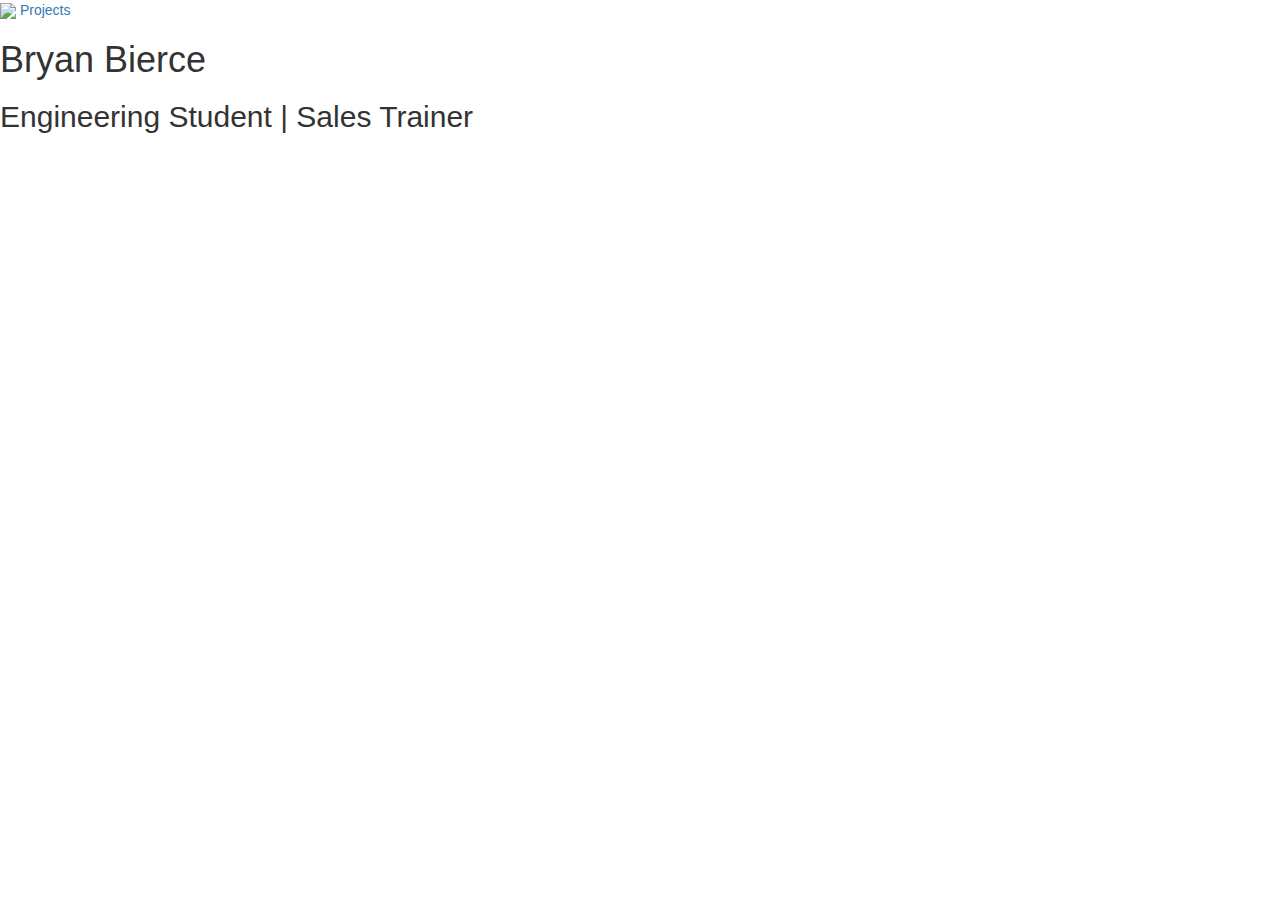
==== blog.html @ 0baaaa4f "Built html skeleton for blog and projects main pages" ====
<!DOCTYPE html>
  <head>
    <meta charset="utf-8">
    <meta http-equiv="X-UA-Compatible" content="IE=edge">
    <meta name="viewport" content="width=device-width, initial-scale=1">
      <!-- Latest compiled and minified Bootstrap CSS -->
    <link rel="stylesheet" href="https://maxcdn.bootstrapcdn.com/bootstrap/3.3.5/css/bootstrap.min.css">
    <link rel="stylesheet" href="https://maxcdn.bootstrapcdn.com/bootstrap/3.3.5/css/bootstrap-theme.min.css">
      <!-- My CSS -->
    <link rel="stylesheet" href="css/main.css">

  </head>
  <body class='blog'>
    <header class='header blog-header'>
      <nav class='blog-nav'>
        <a href='index.html' class='button button-nav'><img src='assets/me-profile-square-sm'></a>
        <a href='projects.html' class='button button-nav'>Projects</a>
      </nav>
      <article class='vertical'>
        <h1 class='header-name'>Bryan Bierce</h1>
        <h2 class='header-info'>Engineering Student | Sales Trainer</h2>
      </article>
    </header>
    <main class='blog-main'>
      <article class='blog-entry-preview'>
        <h1 class='blog-entry-title'></h1>
        <p class='blog-entry-summary'>

        </p>
      </article>
    </main>
  </body>
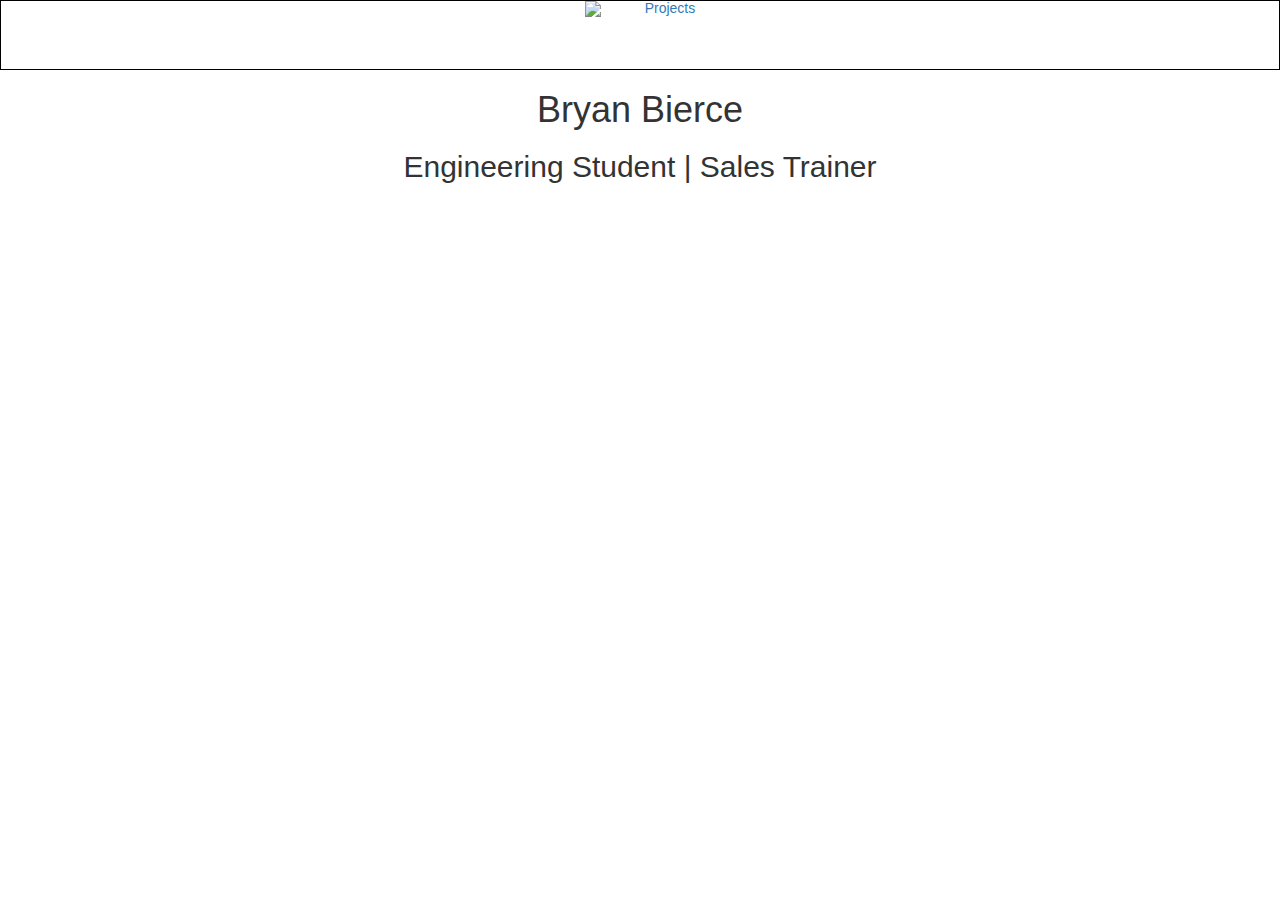
==== commit 488f61e7: "Got viewport height cascasding properly. Added/changed class tages to create more flexibility" ====
--- a/blog.html
+++ b/blog.html
@@ -3,6 +3,7 @@
     <meta charset="utf-8">
     <meta http-equiv="X-UA-Compatible" content="IE=edge">
     <meta name="viewport" content="width=device-width, initial-scale=1">
+    <title>Bryan Bierce's Blog</title>
       <!-- Latest compiled and minified Bootstrap CSS -->
     <link rel="stylesheet" href="https://maxcdn.bootstrapcdn.com/bootstrap/3.3.5/css/bootstrap.min.css">
     <link rel="stylesheet" href="https://maxcdn.bootstrapcdn.com/bootstrap/3.3.5/css/bootstrap-theme.min.css">
@@ -12,9 +13,9 @@
   </head>
   <body class='blog'>
     <header class='header blog-header'>
-      <nav class='blog-nav'>
-        <a href='index.html' class='button button-nav'><img src='assets/me-profile-square-sm'></a>
-        <a href='projects.html' class='button button-nav'>Projects</a>
+      <nav class='nav blog-nav'>
+        <a href='index.html' class='button button-nav-blog'><img src='assets/me-profile-square-sm'></a>
+        <a href='projects.html' class='button button-nav-blog'>Projects</a>
       </nav>
       <article class='vertical'>
         <h1 class='header-name'>Bryan Bierce</h1>
--- a/css/main.css
+++ b/css/main.css
@@ -0,0 +1,167 @@
+/*
+  Reset CSS
+*/
+html{
+  height: 100%;
+}
+article, aside, details, figcaption, figure, 
+footer, header, hgroup, menu, nav, section {
+  display: block;
+}
+body {
+  width: 100%;
+  height: 100%;
+  margin: 0;
+  line-height: 1;
+}
+ol, ul {
+  list-style: none;
+}
+blockquote, q {
+  quotes: none;
+}
+blockquote:before, blockquote:after,
+q:before, q:after {
+  content: '';
+  content: none;
+}
+table {
+  border-collapse: collapse;
+  border-spacing: 0;
+}
+
+/*
+  My CSS
+*/
+a{
+  text-decoration: none;
+}
+.header{
+  width: 100%;
+  text-align: center;
+}
+.home-header{
+  height: 100%;
+  background-color: red;
+}
+.nav:before,
+.nav:after{
+  content: "";
+  display: table;
+}
+.nav:after{
+  clear: both;
+}
+.nav{
+  display: block;
+  width: 100%;
+  height: 70px;
+  border: 1px solid black;
+  *zoom: 1;
+}
+.button{
+  padding: 5px;
+  margin: 15px;
+}
+.button-nav{
+  float: right;
+  border: 1px solid orange;
+  color: orange;
+  font-size: 14px;
+  font-weight: 600;
+}
+.button-nav:hover{
+  background-color: orange;
+  color: #FFF;
+}
+.vertical{
+    vertical-align: middle;
+}
+.header-name{
+}
+.header-info{
+}
+/*
+@media only screen and (max-width: 500px){
+  .home-header{
+    height: 40%;
+    min-height: 240px;
+  }
+}
+
+
+@media only screen and (max-width: 900px){ 
+  .home-header{
+    height: 60%;
+  }
+}
+
+@media only screen and (min-width: 901px){
+  .home-header{
+    height: 100%;
+  }
+}
+*/
+
+  /*
+    Navigation
+  */
+
+
+/*
+  Home
+*/
+  /*
+    Home-About
+  */
+
+
+
+
+  /*
+    Home-Contact
+  */
+
+
+
+
+/*
+
+End Home
+
+*/
+
+
+/*
+  Blog
+*/
+  /*
+    Blog-Main
+  */
+
+
+
+
+
+  /*
+    Blog-Article
+  */
+
+
+
+
+/*
+
+End Blog
+
+*/
+
+
+/*
+  Projects
+*/
+
+
+
+
+
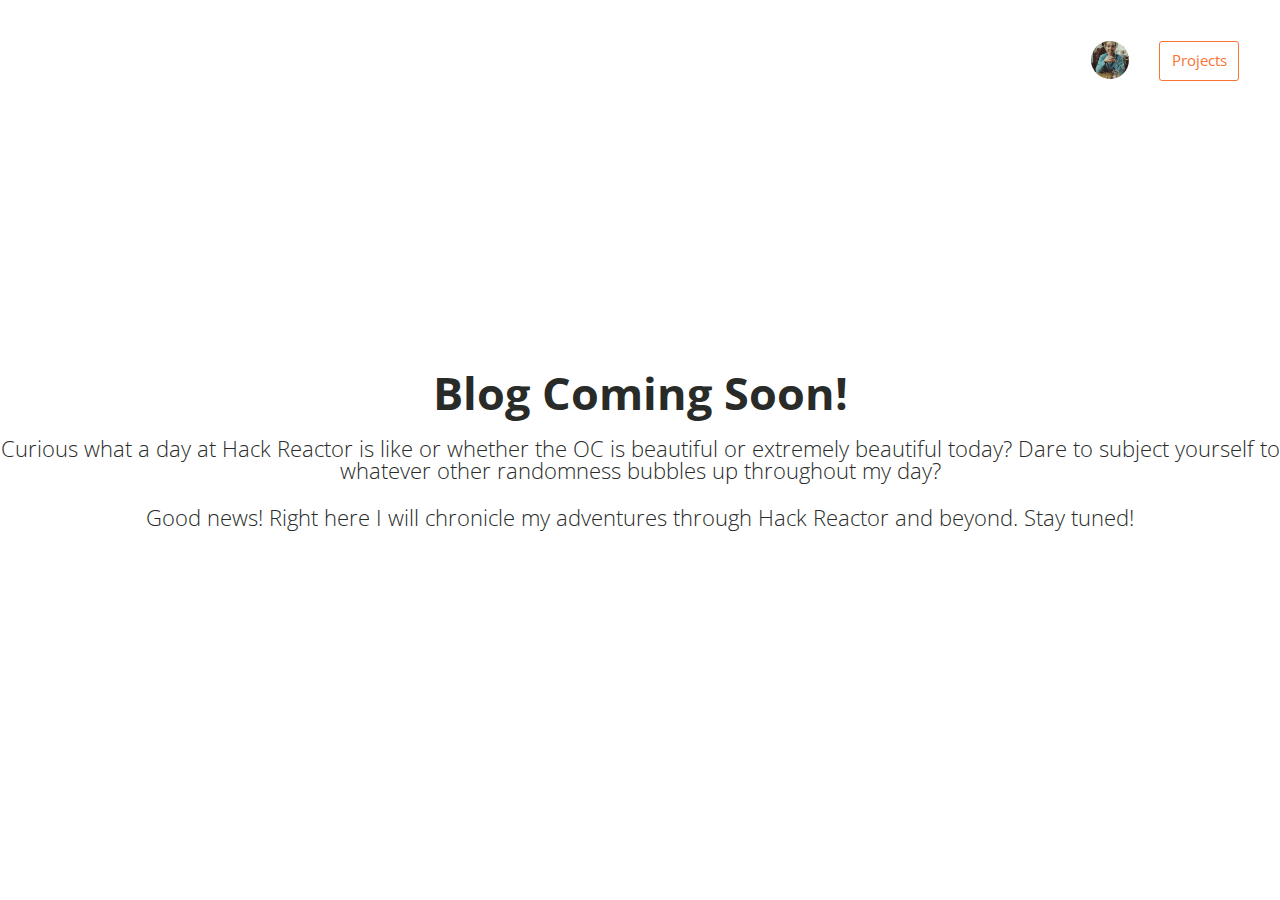
==== commit 14f29886: "Finished basic design/styles on home page. Put filler content on Blog and Projects with basic styles" ====
--- a/blog.html
+++ b/blog.html
@@ -4,9 +4,11 @@
     <meta http-equiv="X-UA-Compatible" content="IE=edge">
     <meta name="viewport" content="width=device-width, initial-scale=1">
     <title>Bryan Bierce's Blog</title>
-      <!-- Latest compiled and minified Bootstrap CSS -->
-    <link rel="stylesheet" href="https://maxcdn.bootstrapcdn.com/bootstrap/3.3.5/css/bootstrap.min.css">
-    <link rel="stylesheet" href="https://maxcdn.bootstrapcdn.com/bootstrap/3.3.5/css/bootstrap-theme.min.css">
+      <!-- Fonts -->
+    <link href='https://fonts.googleapis.com/css?family=Open+Sans:400,400italic,600,600italic,700,700italic,800,800italic,300,300italic&subset=latin,latin-ext' rel='stylesheet' type='text/css'>
+      <!-- Preloaded Scripts -->
+    <script src="https://ajax.googleapis.com/ajax/libs/jquery/1.11.3/jquery.min.js"></script>
+    <script src='js/preload.js'></script>
       <!-- My CSS -->
     <link rel="stylesheet" href="css/main.css">
 
@@ -14,12 +16,18 @@
   <body class='blog'>
     <header class='header blog-header'>
       <nav class='nav blog-nav'>
-        <a href='index.html' class='button button-nav-blog'><img src='assets/me-profile-square-sm'></a>
-        <a href='projects.html' class='button button-nav-blog'>Projects</a>
+        <a href='projects.html' class='button button-nav button-nav-blog button-nav-text'>Projects</a>
+        <a href='index.html' class='button button-nav button-nav-blog button-nav-pic'><img class='nav-pic' src='assets/blue_bottle_square.jpg'></a>
       </nav>
-      <article class='vertical'>
-        <h1 class='header-name'>Bryan Bierce</h1>
-        <h2 class='header-info'>Engineering Student | Sales Trainer</h2>
+      <article class='vertical blog-head'>
+        <h1 class='header-name'>Blog Coming Soon!</h1>
+        <h2 class='header-info'>
+        Curious what a day at Hack Reactor is like or whether the OC is beautiful or extremely beautiful today? Dare to subject yourself to whatever other randomness bubbles up throughout my day?
+        </h2>
+        <br>
+        <h2 class='header-info'>
+        Good news! Right here I will chronicle my adventures through Hack Reactor and beyond. Stay tuned!
+        </h2>
       </article>
     </header>
     <main class='blog-main'>
@@ -30,4 +38,8 @@
         </p>
       </article>
     </main>
-  </body>+
+    
+    <script src='js/main.js'></script>
+
+  </body>
--- a/css/main.css
+++ b/css/main.css
@@ -3,6 +3,9 @@
 */
 html{
   height: 100%;
+  font-size: 17px;
+  font-family: "Open Sans", serif;
+  color: #282B28;
 }
 article, aside, details, figcaption, figure, 
 footer, header, hgroup, menu, nav, section {
@@ -35,14 +38,26 @@
 */
 a{
   text-decoration: none;
-}
+  color: #FA7434;
+}
+  /*
+
+        Home
+
+  */
 .header{
   width: 100%;
+  height: 100%;
   text-align: center;
+  font-size: 1.5rem;
 }
 .home-header{
-  height: 100%;
-  background-color: red;
+  background: url(http://i.imgur.com/y8PRWgs.jpg) no-repeat center center fixed; 
+  -webkit-background-size: cover;
+  -moz-background-size: cover;
+  -o-background-size: cover;
+  background-size: cover;
+  position: relative;
 }
 .nav:before,
 .nav:after{
@@ -54,114 +69,247 @@
 }
 .nav{
   display: block;
-  width: 100%;
-  height: 70px;
-  border: 1px solid black;
+  max-width: 100%;
   *zoom: 1;
+  padding: 1em;
 }
 .button{
-  padding: 5px;
-  margin: 15px;
+  padding: .75em;
+  margin: 1em;
+  border: 1px solid #FA7434;
+  border-radius: 3px;
+  color: #FA7434;
+  font-weight: normal;
 }
 .button-nav{
   float: right;
-  border: 1px solid orange;
-  color: orange;
-  font-size: 14px;
-  font-weight: 600;
-}
-.button-nav:hover{
-  background-color: orange;
+  font-size: .6em;
+}
+.button:hover{
+  background-color: #FA7434;
   color: #FFF;
 }
 .vertical{
-    vertical-align: middle;
+  width: 100%;
+  position: absolute;
+  top: 50%;
+  transform: translateY(-50%);
+  text-align: center;
+  color: #F4F7F5;
 }
 .header-name{
+  font-size: 1.75em;
+  margin: 0 0 .5em 0;
 }
 .header-info{
-}
+  font-size: .85em;
+  margin: 0px;
+  font-weight: 300;
+}
+.home-about:before,
+.home-about:after{
+  content: "";
+  display: table;
+}
+.home-about:after{
+  clear: both;
+}
+.home-main{
+  font-size: 1.25rem;
+  width: 100%;
+}
+.home-about{
+  max-width: 67%;
+  margin: 0 auto;
+  padding: 2em;
+}
+.about-title{
+  font-size: 1.75em;
+}
+.about-par{
+  font-size: .8em;
+  letter-spacing: .02em;
+  line-height: 1.5;
+  margin: 0 0 1.5em 0;
+}
+.home-contact:before,
+.home-contact:after{
+  content: "";
+  display: table;
+}
+.home-contact:after{
+  clear: both;
+}
+.home-contact{
+  width: 67%;
+  padding: 2em 0;
+  margin: .5em auto 6em auto;
+  border-top: 1px solid #D7DAE5;
+  border-bottom: 1px solid #D7DAE5;
+}
+.contact-pic{
+  width: 33%;
+  float: left;
+}
+.contact-profile-pic{
+  border-radius: 100%;
+  width: 100%;
+  margin: 0 auto;
+}
+.home-contact-info{
+  width: 55%;
+  float: right;
+  margin: 0 auto;
+}
+.contact-title{
+  font-size: 1.75em;
+  text-align: center;
+  margin: .25em 0 1.5em 0; 
+}
+.contact-links{
+  text-align: center;
+}
+.button-contact{
+  font-size: .65em;
+  margin: 1em;
+}
+.footer{
+  font-size: .75rem;
+  border-top: 1px solid #D7DAE5;
+  margin: 1em 0 0 0;
+  color: #D7DAE5;
+  padding: .25em .5em;
+}
+.copyright{
+  float: left;
+  margin: 0;
+}
+.poweredBy{
+  float: right;
+  margin: 0;
+}
+  /*
+
+        Blog-landing
+
+  */
+.button-nav-text{
+
+}
+.button-nav-pic{
+  padding: 0;
+  border: none;
+  border-radius: 100%;
+}
+.nav-pic{
+  border-radius: 100%;
+  padding: 0;
+}
+.blog-head{
+  color: #282B28;
+}
+
 /*
+
+      Projects
+
+*/
+.projects-head{
+  color: #282B28;
+}
+.projects-main{
+  width: 67%;
+  margin: 2em auto;
+}
+.projects-entry-title:hover{
+  text-decoration: underline;
+}
+.projects-footer{
+  height: 200px;
+}
+
+@media only screen and (max-width: 900px){ 
+  html{
+    font-size: 15px;
+  }
+  .home-header{
+    height: 60%;
+  }
+  .nav{
+    padding: .65em;
+  }
+  .home-about{
+    max-width: 80%;
+    padding: 1.5em 0;
+  }
+  .home-contact{
+    width: 80%;
+  }
+  .contact-pic{
+    float: none;
+    width: 50%;
+    margin: 0 auto;
+  }
+  .home-contact-info{
+    float: none;
+    width: 100%;
+    margin-top: 1.5em;
+  }
+
+  /*  Blog-landing  */
+
+}
+  
+
+
 @media only screen and (max-width: 500px){
+  html{
+    font-size: 13px;
+  }
+
+  /* Home */
   .home-header{
     height: 40%;
     min-height: 240px;
   }
-}
-
-
-@media only screen and (max-width: 900px){ 
-  .home-header{
-    height: 60%;
-  }
-}
-
-@media only screen and (min-width: 901px){
-  .home-header{
-    height: 100%;
-  }
-}
-*/
-
-  /*
-    Navigation
-  */
-
-
-/*
-  Home
-*/
-  /*
-    Home-About
-  */
-
-
-
-
-  /*
-    Home-Contact
-  */
-
-
-
-
-/*
-
-End Home
-
-*/
-
-
-/*
-  Blog
-*/
-  /*
-    Blog-Main
-  */
-
-
-
-
-
-  /*
-    Blog-Article
-  */
-
-
-
-
-/*
-
-End Blog
-
-*/
-
-
-/*
-  Projects
-*/
-
-
-
-
-
+  .button-nav{
+    border: none;
+  }
+  .nav{
+    padding: .4em;
+  }
+  .button-nav{
+    padding: .5em;
+  }
+  .home-about{
+    max-width: 90%;
+    padding: 0 0 1.25em 0;
+  }
+  .about-title{
+    font-size: 1.5em;
+    margin: .75em 0 .5em 0;
+  }
+  .home-contact{
+    width: 90%;
+  }
+  .contact-pic{
+    width: 66%;
+  }
+  .contact-links{
+    width: 100%;
+  }
+  .button-contact{
+    margin: .25em;
+  }
+
+  /* Blog-landing */
+
+}
+
+
+
+
+
+
+
+
